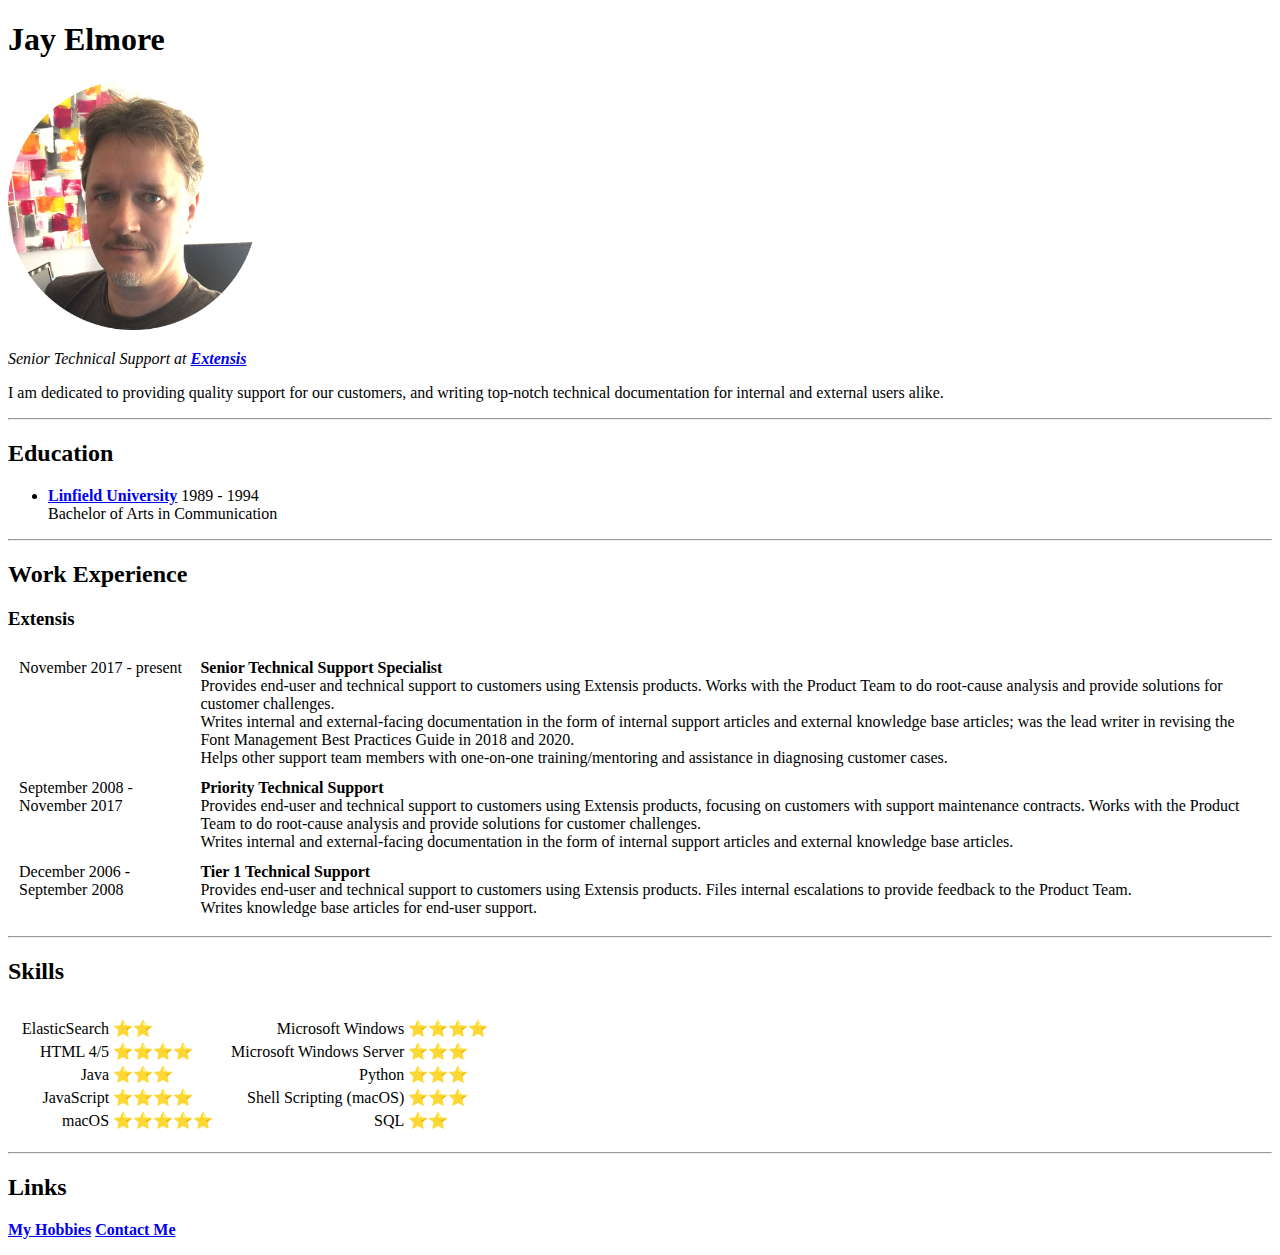
==== index.html @ 8b3ac618 "Add initial files for CV (from 100 Days of Code)" ====
<!DOCTYPE html>
<html lang="en">
<head>
    <meta charset="UTF-8">
    <meta http-equiv="X-UA-Compatible" content="IE=edge">
    <meta name="viewport" content="width=device-width, initial-scale=1.0">
    <title>💙 Jay's Personal Site</title>
</head>
<body>
    <h1>Jay Elmore</h1>
    <img src="images/portrait.png" alt="Self-portrait" width="250">
    <p><em>Senior Technical Support at <a href="https://www.extensis.com/""><strong>Extensis</strong></a></em></p>
    <p>I am dedicated to providing quality support for our customers, and writing top-notch technical documentation for internal and external users alike.</p>
    <hr />
    <h2>Education</h2>
    <ul>
        <li><a href="https://www.lnfield.edu"><strong>Linfield University</strong></a> 1989 - 1994<br>
        Bachelor of Arts in Communication</li>
    </ul>
    <hr />
    <h2>Work Experience</h2>
    <h3>Extensis</h3>
    <table cellspacing="10">
        <tr>
            <td valign="top">November 2017 - present</td>
            <td valign="top"><strong>Senior Technical Support Specialist</strong><br/>
                Provides end-user and technical support to customers using Extensis products. Works with the Product Team to do root-cause analysis and provide solutions for customer challenges.<br/>
                Writes internal and external-facing documentation in the form of internal support articles and external knowledge base articles; was the lead writer in revising the Font Management Best Practices Guide in 2018 and 2020.<br/>
                Helps other support team members with one-on-one training/mentoring and assistance in diagnosing customer cases.</td>
        </tr>
        <tr>
            <td valign="top">September 2008 - November 2017</td>
            <td valign="top"><strong>Priority Technical Support</strong><br/>
                Provides end-user and technical support to customers using Extensis products, focusing on customers with support maintenance contracts. Works with the Product Team to do root-cause analysis and provide solutions for customer challenges.<br/>
                Writes internal and external-facing documentation in the form of internal support articles and external knowledge base articles.</td>
        </tr>
        <tr>
            <td valign="top">December 2006 - September 2008</td>
            <td valign="top"><strong>Tier 1 Technical Support</strong><br/>
                Provides end-user and technical support to customers using Extensis products. Files internal escalations to provide feedback to the Product Team.<br/>
                Writes knowledge base articles for end-user support.</td>
        </tr>
    </table>
    <hr/>
    <h2>Skills</h2>
    <table cellspacing="10">
        <tr>
        <td>
            <table>
                <tr><td align="right">ElasticSearch</td><td>⭐⭐</td></tr>
                <tr><td align="right">HTML 4/5</td><td>⭐⭐⭐⭐</td></tr>
                <tr><td align="right">Java</td><td>⭐⭐⭐</td></tr>
                <tr><td align="right">JavaScript</td><td>⭐⭐⭐⭐</td></tr>
                <tr><td align="right">macOS</td><td>⭐⭐⭐⭐⭐</td></tr>
            </table>
        </td>
        <td>
            <table>
                <tr><td align="right">Microsoft Windows</td><td>⭐⭐⭐⭐</td></tr>
                <tr><td align="right">Microsoft Windows Server</td><td>⭐⭐⭐</td></tr>
                <tr><td align="right">Python</td><td>⭐⭐⭐</td></tr>
                <tr><td align="right">Shell Scripting (macOS)</td><td>⭐⭐⭐</td></tr>
                <tr><td align="right">SQL</td><td>⭐⭐</td></tr>
            </table>
        </td>
        </tr>
    </table>
    <hr/>
    <h2>Links</h2>
    <p><a href="hobbies.html"><strong>My Hobbies</strong></a> <a href="contact-me.html"><strong>Contact Me</strong></a></p>
</body>
</html>
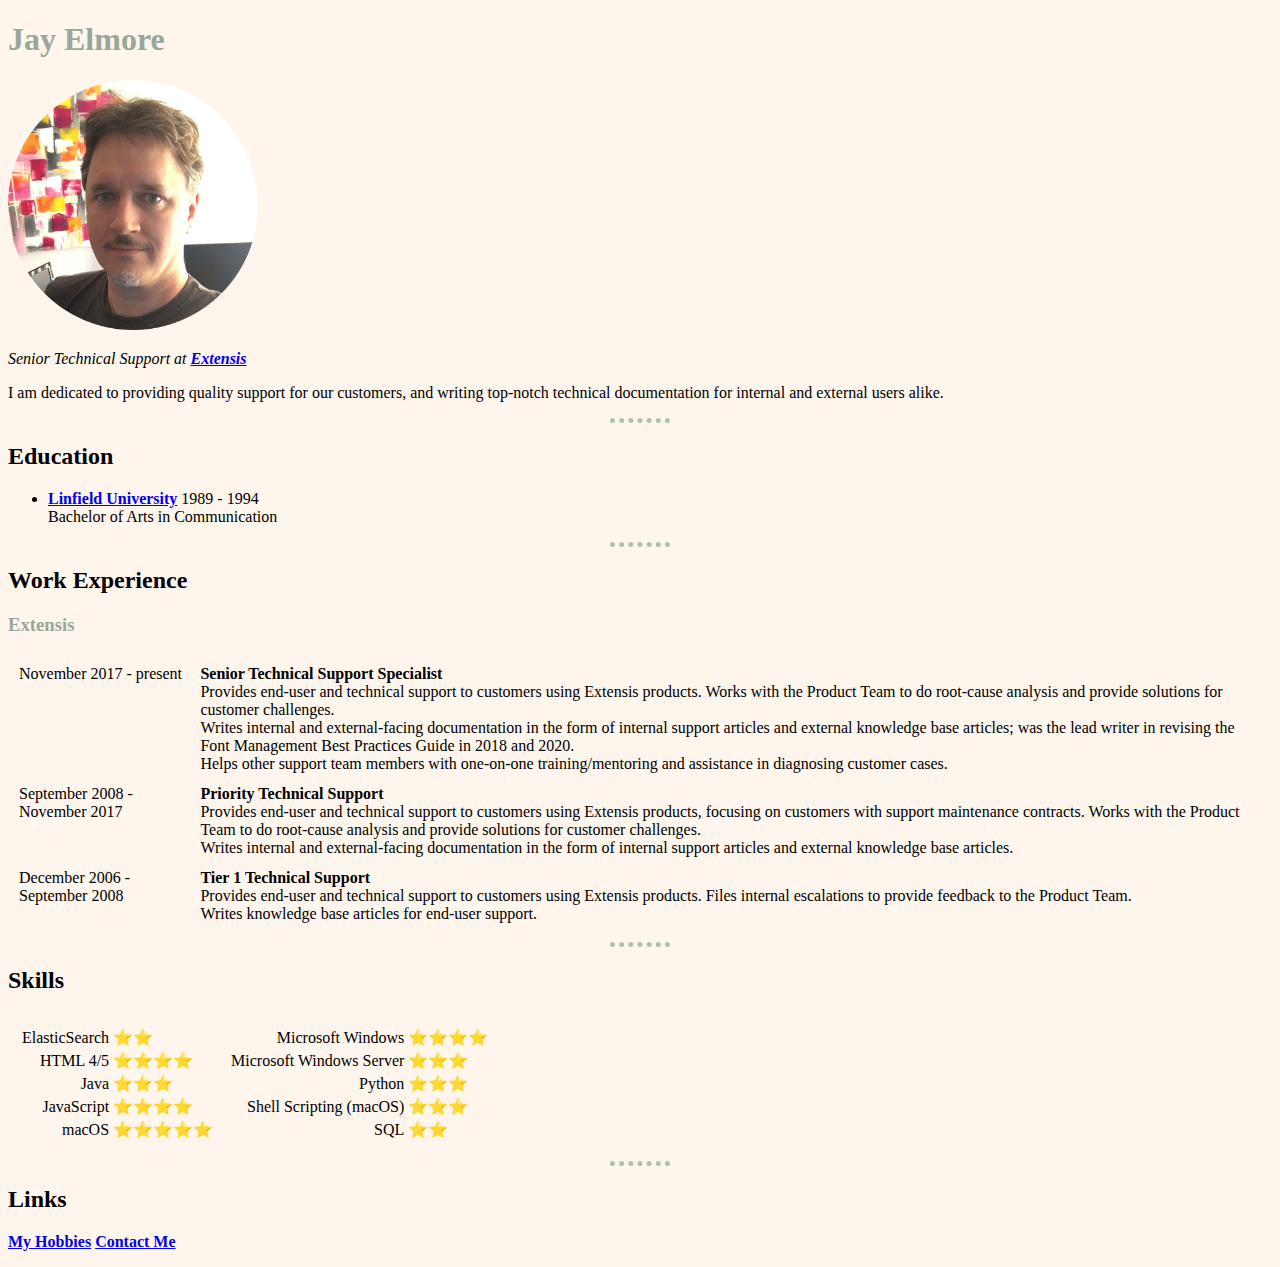
==== commit ca5af84f: "Add default stylesheet" ====
--- a/index.html
+++ b/index.html
@@ -5,10 +5,11 @@
     <meta http-equiv="X-UA-Compatible" content="IE=edge">
     <meta name="viewport" content="width=device-width, initial-scale=1.0">
     <title>💙 Jay's Personal Site</title>
+    <link rel="stylesheet" href="css/default.css"/>
 </head>
 <body>
     <h1>Jay Elmore</h1>
-    <img src="images/portrait.png" alt="Self-portrait" width="250">
+    <img src="images/portrait.png" alt="Self-portrait">
     <p><em>Senior Technical Support at <a href="https://www.extensis.com/""><strong>Extensis</strong></a></em></p>
     <p>I am dedicated to providing quality support for our customers, and writing top-notch technical documentation for internal and external users alike.</p>
     <hr />
--- a/css/default.css
+++ b/css/default.css
@@ -0,0 +1,16 @@
+body {
+    background-color: #FEF5ED;
+}
+hr {
+    border-style: none;
+    border-top: dotted #ADC2A9 5px;
+    height: 0;
+    width: 60px;
+}
+h1, h3 {
+    color: #99A799
+}
+img {
+    height: 250px;
+    width: 250px;
+}
